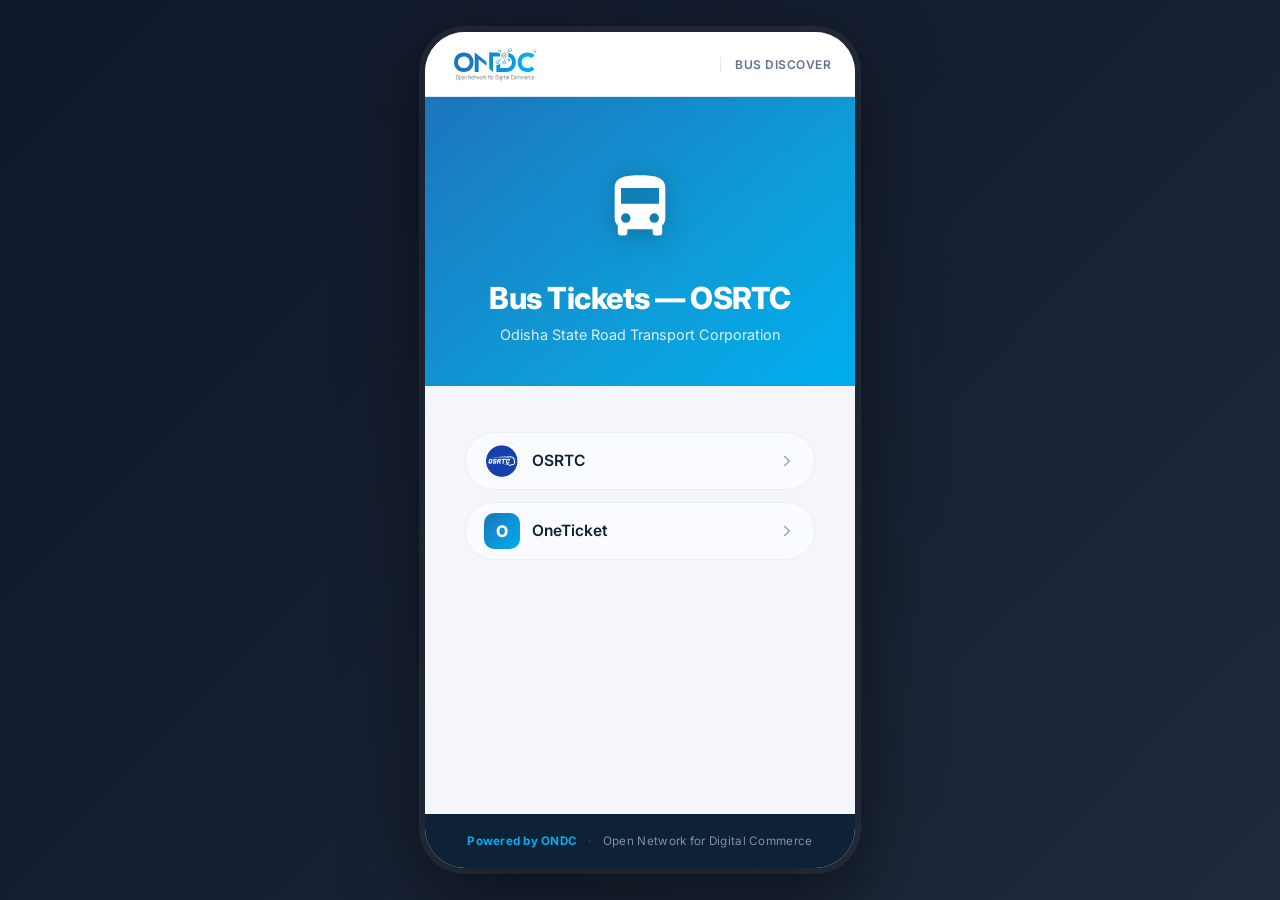
==== index.html @ 58855e1a "Add dynamic Bus Discover single-page site Single index.html renders operator buyer lists from public" ====
<!doctype html>
<html lang="en">

<head>
  <meta charset="UTF-8" />
  <meta name="viewport" content="width=device-width, initial-scale=1.0" />
  <meta name="theme-color" content="#1c75bc" />
  <meta name="description" content="Discover ONDC buyer apps to buy your bus ticket." />
  <meta property="og:title" content="Bus Discover | ONDC" />
  <meta property="og:description" content="Discover ONDC buyer apps to buy your bus ticket." />
  <meta property="og:type" content="website" />
  <link rel="icon" type="image/svg+xml" href="/public/favicon.svg" />
  <link rel="preconnect" href="https://fonts.googleapis.com" />
  <link rel="preconnect" href="https://fonts.gstatic.com" crossorigin />
  <link rel="stylesheet" href="https://fonts.googleapis.com/css2?family=Inter:wght@400;500;600;700;800&display=swap" />
  <title>Bus Discover | ONDC</title>
  <style>
    *,
    *::before,
    *::after {
      box-sizing: border-box;
      margin: 0;
      padding: 0;
    }

    body {
      font-family: 'Inter', -apple-system, BlinkMacSystemFont, 'Segoe UI', system-ui, sans-serif;
      background: linear-gradient(135deg, #0f172a 0%, #1e293b 100%);
      color: #1E293B;
      min-height: 100dvh;
      display: flex;
      justify-content: center;
      align-items: flex-start;
      padding: 32px 16px;
      -webkit-font-smoothing: antialiased;
      -moz-osx-font-smoothing: grayscale;
      touch-action: manipulation;
      -webkit-tap-highlight-color: transparent;
    }

    /* ── Layout ── */
    .app-root {
      width: 100%;
      max-width: 430px;
      min-height: calc(100dvh - 64px);
      background: #F4F6F9;
      border-radius: 40px;
      overflow: clip;
      box-shadow: 0 0 0 6px rgba(255,255,255,.06), 0 24px 80px rgba(0,0,0,.55);
      display: flex;
      flex-direction: column;
    }

    /* ── Navbar ── */
    .ondc-navbar {
      width: 100%;
      background: #fff;
      border-bottom: 1px solid #e2e8f0;
      box-shadow: 0 1px 6px rgba(0, 0, 0, .06);
      position: sticky;
      top: 0;
      z-index: 100;
    }

    .ondc-navbar-inner {
      max-width: 580px;
      margin: 0 auto;
      height: 64px;
      padding: 0 16px;
      display: flex;
      align-items: center;
      justify-content: space-between;
    }

    .ondc-logo {
      display: flex;
      align-items: center;
      text-decoration: none;
      flex-shrink: 0;
    }

    .ondc-logo-img {
      height: 44px;
      width: auto;
      display: block;
    }

    .ondc-navbar-product {
      font-size: .75rem;
      font-weight: 600;
      color: #64748b;
      letter-spacing: .04em;
      text-transform: uppercase;
      border-left: 1.5px solid #e2e8f0;
      padding-left: 14px;
    }

    /* ── Hero header ── */
    .header {
      width: 100%;
      background: linear-gradient(140deg, #1c75bc 0%, #0e9cd8 60%, #00aeef 100%);
      padding: 20px 16px 20px;
      display: flex;
      justify-content: center;
    }

    .header-hero {
      max-width: 580px;
      width: 100%;
      display: flex;
      flex-direction: column;
      align-items: center;
      gap: 12px;
      text-align: center;
    }

    .header-logo {
      width: 108px;
      height: 108px;
      display: flex;
      align-items: center;
      justify-content: center;
    }

    .bus-icon-svg {
      width: 64px;
      height: 64px;
      fill: #fff;
      filter: drop-shadow(0 4px 12px rgba(0, 0, 0, .25));
    }

    .header-text {
      display: flex;
      flex-direction: column;
      gap: 8px;
    }

    .header-title {
      font-size: 1.65rem;
      font-weight: 800;
      letter-spacing: -.5px;
      color: #fff;
      line-height: 1.15;
    }

    .header-subtitle {
      font-size: .9rem;
      color: rgba(255, 255, 255, .85);
      font-weight: 400;
      line-height: 1.5;
    }

    .header-bus-badge {
      display: inline-flex;
      align-items: center;
      gap: 6px;
      margin: 2px auto 0;
      padding: 4px 14px;
      border-radius: 999px;
      background: rgba(255, 255, 255, .18);
      color: #fff;
      font-size: .8rem;
      font-weight: 600;
      letter-spacing: .03em;
    }

    .header-bus-badge[hidden] {
      display: none;
    }

    /* ── Main content area ── */
    .app-content {
      flex: 1;
      display: flex;
      flex-direction: column;
      align-items: center;
      padding: 28px 16px calc(32px + env(safe-area-inset-bottom, 0px));
    }

    /* ── Seller list ── */
    .seller-list {
      list-style: none;
      padding: 10px 0;
      width: 100%;
      max-width: 350px;
      display: flex;
      flex-direction: column;
      gap: 12px;
    }

    .seller-item a {
      display: flex;
      align-items: center;
      gap: 12px;
      padding: 10px 18px;
      min-height: 56px;
      border-radius: 28px;
      text-decoration: none;
      color: #0d2137;
      font-weight: 600;
      font-size: .97rem;
      border: 1.5px solid #e8f0f8;
      background: #fafbff;
      transition: background .15s, border-color .15s, box-shadow .15s, transform .1s;
    }

    .seller-item a:hover {
      background: #eef4ff;
      border-color: #bad3f5;
      box-shadow: 0 4px 16px rgba(28, 117, 188, .13);
      transform: translateY(-1px);
    }

    .seller-item a:active {
      transform: translateY(0);
      background: #deeaff;
    }

    .seller-logo,
    .seller-logo-fallback {
      width: 36px;
      height: 36px;
      border-radius: 10px;
      flex-shrink: 0;
      object-fit: contain;
      background: #fff;
      border: 1px solid #eef2f7;
    }

    .seller-logo-fallback {
      display: flex;
      align-items: center;
      justify-content: center;
      font-weight: 800;
      font-size: 1rem;
      color: #fff;
      background: linear-gradient(135deg, #1c75bc, #00aeef);
      border: none;
    }

    .seller-name {
      flex: 1;
      text-align: left;
    }

    .seller-arrow {
      flex-shrink: 0;
      width: 18px;
      height: 18px;
      stroke: #94a3b8;
    }

    /* ── Status messages (loading / error / empty) ── */
    .status-wrap {
      width: 100%;
      max-width: 520px;
      display: flex;
      flex-direction: column;
      align-items: center;
      gap: 12px;
      padding: 52px 24px;
      background: #fff;
      border-radius: 20px;
      box-shadow: 0 2px 12px rgba(0, 70, 150, .07), 0 8px 40px rgba(0, 70, 150, .08);
      text-align: center;
    }

    .status-icon {
      width: 64px;
      height: 64px;
      border-radius: 50%;
      display: flex;
      align-items: center;
      justify-content: center;
      margin-bottom: 4px;
    }

    .status-icon.loading { background: #dce8ff; }
    .status-icon.error   { background: #fdecea; }
    .status-icon.empty   { background: #f0f2f7; }

    .status-icon svg {
      width: 32px;
      height: 32px;
    }

    .status-icon.loading svg {
      stroke: #1c75bc;
      animation: spin 1s linear infinite;
    }

    .status-icon.error svg { stroke: #d32f2f; }
    .status-icon.empty svg { stroke: #9ca3af; }

    .status-title {
      font-size: 1.05rem;
      font-weight: 700;
      color: #0d2137;
    }

    .status-body {
      font-size: .88rem;
      color: #6b7280;
      line-height: 1.65;
      white-space: pre-line;
      max-width: 280px;
    }

    @keyframes spin {
      to { transform: rotate(360deg); }
    }

    /* ── Footer ── */
    .app-footer {
      background: #0D2137;
      padding: 20px 16px calc(20px + env(safe-area-inset-bottom, 0px));
    }

    .app-footer-inner {
      max-width: 580px;
      margin: 0 auto;
      display: flex;
      align-items: center;
      justify-content: center;
      gap: 8px;
      font-size: .73rem;
      color: rgba(255, 255, 255, .5);
      letter-spacing: .025em;
      text-align: center;
    }

    .app-footer-brand {
      color: #00aeef;
      font-weight: 700;
      letter-spacing: .02em;
    }

    .app-footer-sep {
      color: rgba(255, 255, 255, .25);
    }

    /* ── Responsive ── */
    @media (min-width: 640px) {
      .ondc-navbar-inner { padding: 0 24px; }

      .header { padding: 48px 24px 40px; }

      .header-logo {
        width: 144px;
        height: 124px;
      }

      .bus-icon-svg {
        width: 76px;
        height: 76px;
      }

      .header-title { font-size: 1.9rem; }

      .app-content { padding: 36px 24px 48px; }
    }

    @media (max-width: 480px) {
      body {
        padding: 0;
        background: #F4F6F9;
        display: block;
      }
      .app-root {
        max-width: 100%;
        min-height: 100dvh;
        border-radius: 0;
        box-shadow: none;
      }
    }
  </style>
</head>

<body>
  <div class="app-root">

    <!-- Navbar -->
    <nav class="ondc-navbar" aria-label="ONDC">
      <div class="ondc-navbar-inner">
        <a class="ondc-logo" href="https://ondc.org" target="_blank" rel="noopener noreferrer"
          aria-label="ONDC – Open Network for Digital Commerce">
          <img src="/public/ondc-logo.svg" alt="ONDC" class="ondc-logo-img" height="34" />
        </a>
        <span class="ondc-navbar-product">Bus Discover</span>
      </div>
    </nav>

    <!-- Hero header — title filled in by JS -->
    <header class="header">
      <div class="header-hero">
        <div class="header-logo">
          <svg class="bus-icon-svg" viewBox="0 0 24 24" xmlns="http://www.w3.org/2000/svg">
            <path d="M12 2C7.58 2 4 2.5 4 6v9.5c0 .95.38 1.81 1 2.44V20a1 1 0 0 0 1 1h1a1 1 0 0 0 1-1v-1h8v1a1 1 0 0 0 1 1h1a1 1 0 0 0 1-1v-2.06c.62-.63 1-1.49 1-2.44V6c0-3.5-3.58-4-8-4zM7.5 17a1.5 1.5 0 1 1 0-3 1.5 1.5 0 0 1 0 3zm9 0a1.5 1.5 0 1 1 0-3 1.5 1.5 0 0 1 0 3zM18 11H6V6h12v5z"/>
          </svg>
        </div>
        <div class="header-text">
          <h1 class="header-title" id="page-title">Bus Ticket Sellers</h1>
          <p class="header-subtitle" id="page-subtitle">Choose an authorised app to buy your ticket</p>
          <span class="header-bus-badge" id="bus-badge" hidden></span>
        </div>
      </div>
    </header>

    <!-- Dynamic content injected here -->
    <main class="app-content" id="main-content">
      <!-- Loading state shown on first paint -->
      <div class="status-wrap">
        <div class="status-icon loading">
          <svg viewBox="0 0 24 24" fill="none" stroke-width="2" stroke-linecap="round">
            <circle cx="12" cy="12" r="9" stroke-opacity=".25" />
            <path d="M12 3a9 9 0 0 1 9 9" />
          </svg>
        </div>
        <p class="status-title">Loading buyer apps…</p>
        <p class="status-body">Hang tight, fetching available options.</p>
      </div>
    </main>

    <!-- Footer -->
    <footer class="app-footer">
      <div class="app-footer-inner">
        <span class="app-footer-brand">Powered by ONDC</span>
        <span class="app-footer-sep">&nbsp;·&nbsp;</span>
        Open Network for Digital Commerce
      </div>
    </footer>

  </div>

  <script>
    var CONFIG_URL = '/public/buyers-config.json';

    var mainEl = document.getElementById('main-content');
    var titleEl = document.getElementById('page-title');
    var subtitleEl = document.getElementById('page-subtitle');
    var busBadgeEl = document.getElementById('bus-badge');

    var params = new URLSearchParams(location.search);
    var busNumber = (params.get('bus') || '').trim();

    // Operator slug from path (/osrtc) with ?operator= fallback
    var pathParts = location.pathname.replace(/^\/|\/$/g, '').split('/').filter(Boolean);
    var requestedOperator = (params.get('operator') || pathParts[pathParts.length - 1] || '').toLowerCase();

    fetch(CONFIG_URL)
      .then(function (res) {
        if (!res.ok) throw new Error(res.status);
        return res.json();
      })
      .then(function (config) {
        var slugs = Object.keys(config);
        var slug = slugs.indexOf(requestedOperator) !== -1 ? requestedOperator : '';

        // No/unknown slug: if there's exactly one operator, render it; else show picker
        if (!slug) {
          if (requestedOperator && pathParts.length > 0 && slugs.length > 1) {
            renderOperatorList(config, true);
            return;
          }
          if (slugs.length === 1) {
            slug = slugs[0];
          } else {
            renderOperatorList(config, false);
            return;
          }
        }

        renderOperator(slug, config[slug]);
      })
      .catch(function () {
        renderStatus('error', 'Something went wrong',
          "We couldn’t load the buyer app list.\nPlease check your connection and try again.");
      });

    function renderOperator(slug, operator) {
      var name = operator.displayName || slug.toUpperCase();
      titleEl.textContent = 'Bus Tickets — ' + name;
      document.title = 'Bus Tickets — ' + name + ' | ONDC';
      if (operator.description) subtitleEl.textContent = operator.description;

      if (busNumber) {
        busBadgeEl.textContent = 'Bus No. ' + busNumber;
        busBadgeEl.hidden = false;
      }

      var buyers = (operator.buyers || []).filter(function (b) {
        if (b.enabled === false || !b.url) return false;
        // Buyers whose link needs a bus number are hidden on generic QRs
        if (b.url.indexOf('{bus_number}') !== -1 && !busNumber) return false;
        return true;
      });

      if (buyers.length === 0) {
        renderStatus('empty', 'No buyer apps available',
          'There are no buyer apps listed for ' + name + ' right now.\nPlease check back soon.');
        return;
      }

      var items = buyers.map(function (b) {
        var url = b.url.replace('{bus_number}', encodeURIComponent(busNumber));
        return '<li class="seller-item">' +
          '<a href="' + escapeAttr(url) + '" target="_blank" rel="noopener noreferrer">' +
          logoHtml(b) +
          '<span class="seller-name">' + escapeHtml(b.name) + '</span>' +
          '<svg class="seller-arrow" viewBox="0 0 24 24" fill="none" stroke-width="2" stroke-linecap="round" stroke-linejoin="round"><path d="M9 18l6-6-6-6"/></svg>' +
          '</a></li>';
      }).join('');

      mainEl.innerHTML = '<ul class="seller-list">' + items + '</ul>';
      attachLogoFallbacks();
    }

    function renderOperatorList(config, notFound) {
      titleEl.textContent = notFound ? 'Operator Not Found' : 'Select Your Operator';
      var items = Object.keys(config).map(function (slug) {
        var name = config[slug].displayName || slug.toUpperCase();
        var href = '/' + slug + (busNumber ? '?bus=' + encodeURIComponent(busNumber) : '');
        return '<li class="seller-item"><a href="' + escapeAttr(href) + '">' +
          logoHtml({ name: name }) +
          '<span class="seller-name">' + escapeHtml(name) + '</span>' +
          '<svg class="seller-arrow" viewBox="0 0 24 24" fill="none" stroke-width="2" stroke-linecap="round" stroke-linejoin="round"><path d="M9 18l6-6-6-6"/></svg>' +
          '</a></li>';
      }).join('');
      mainEl.innerHTML = '<ul class="seller-list">' + items + '</ul>';
    }

    function logoHtml(buyer) {
      if (buyer.logo) {
        return '<img class="seller-logo" src="' + escapeAttr(buyer.logo) + '" alt="" loading="lazy" ' +
          'data-name="' + escapeAttr(buyer.name) + '" />';
      }
      return fallbackLogoHtml(buyer.name);
    }

    // Swap broken logo images for the initial-letter fallback
    function attachLogoFallbacks() {
      mainEl.querySelectorAll('img.seller-logo').forEach(function (img) {
        img.addEventListener('error', function () {
          img.outerHTML = fallbackLogoHtml(img.getAttribute('data-name'));
        });
      });
    }

    function fallbackLogoHtml(name) {
      var initial = (name || '?').trim().charAt(0).toUpperCase();
      return '<span class="seller-logo-fallback">' + escapeHtml(initial) + '</span>';
    }

    function escapeHtml(s) {
      return String(s).replace(/[&<>"']/g, function (c) {
        return { '&': '&amp;', '<': '&lt;', '>': '&gt;', '"': '&quot;', "'": '&#39;' }[c];
      });
    }

    function escapeAttr(s) {
      return escapeHtml(s);
    }

    function renderStatus(type, title, body) {
      var icons = {
        loading: '<circle cx="12" cy="12" r="9" stroke-opacity=".25"/><path d="M12 3a9 9 0 0 1 9 9"/>',
        error: '<circle cx="12" cy="12" r="10"/><line x1="12" y1="8" x2="12" y2="12"/><line x1="12" y1="16" x2="12.01" y2="16"/>',
        empty: '<circle cx="11" cy="11" r="8"/><line x1="21" y1="21" x2="16.65" y2="16.65"/><line x1="8" y1="11" x2="14" y2="11"/>'
      };
      mainEl.innerHTML =
        '<div class="status-wrap">' +
        '<div class="status-icon ' + type + '">' +
        '<svg viewBox="0 0 24 24" fill="none" stroke-width="2" stroke-linecap="round" stroke-linejoin="round">' +
        icons[type] +
        '</svg>' +
        '</div>' +
        (title ? '<p class="status-title">' + title + '</p>' : '') +
        '<p class="status-body">' + body + '</p>' +
        '</div>';
    }
  </script>
</body>

</html>
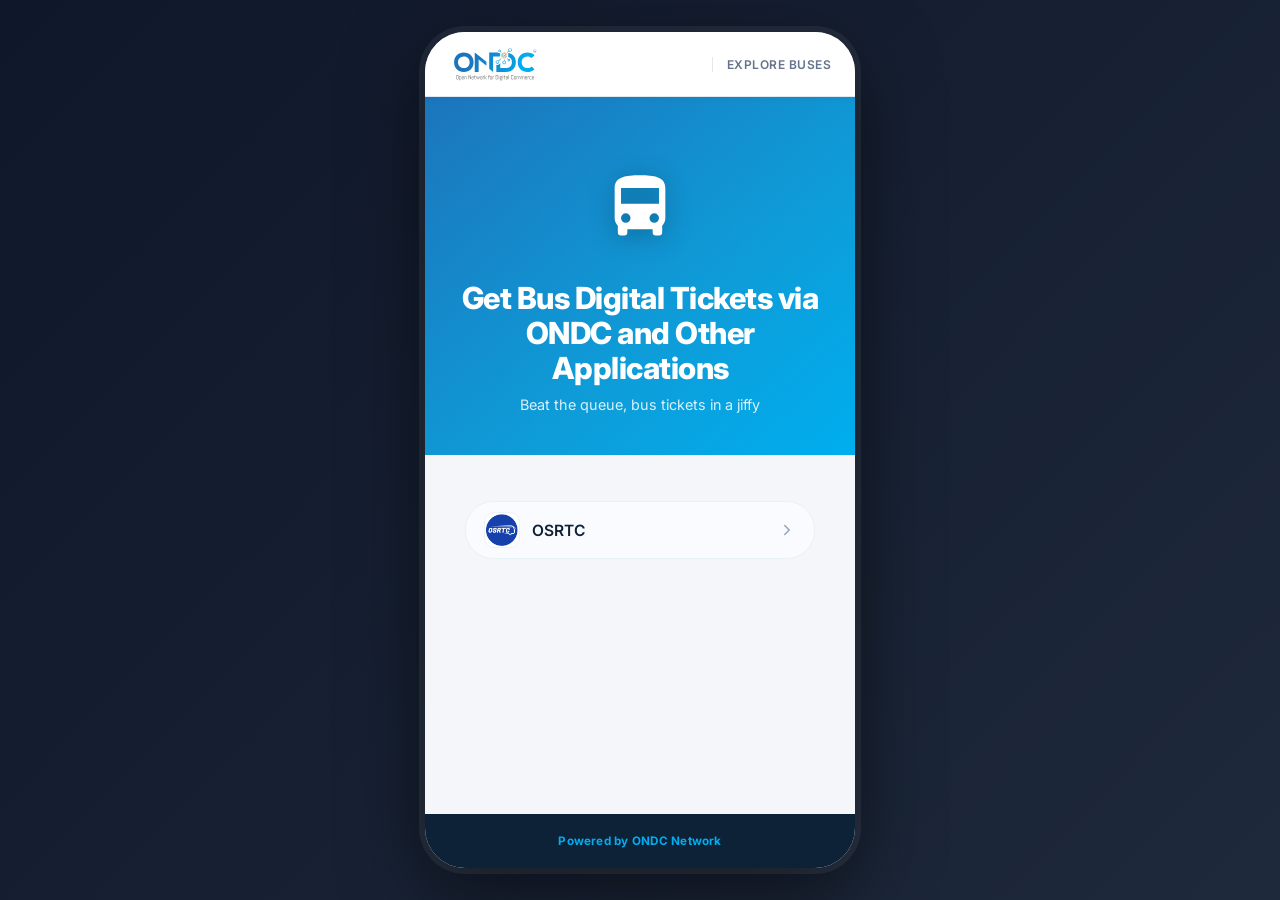
==== commit 2781eabd: "Restructure into landing + operator pages with metro-style hero Landing (/) shows a single OSRTC car" ====
--- a/index.html
+++ b/index.html
@@ -129,6 +129,18 @@
       filter: drop-shadow(0 4px 12px rgba(0, 0, 0, .25));
     }
 
+    .operator-logo-img {
+      max-width: 200px;
+      max-height: 100px;
+      object-fit: contain;
+      filter: drop-shadow(0 4px 12px rgba(0, 0, 0, .25));
+    }
+
+    .operator-logo-img[hidden],
+    .bus-icon-svg[hidden] {
+      display: none;
+    }
+
     .header-text {
       display: flex;
       flex-direction: column;
@@ -386,7 +398,7 @@
           aria-label="ONDC – Open Network for Digital Commerce">
           <img src="/public/ondc-logo.svg" alt="ONDC" class="ondc-logo-img" height="34" />
         </a>
-        <span class="ondc-navbar-product">Bus Discover</span>
+        <span class="ondc-navbar-product">Explore Buses</span>
       </div>
     </nav>
 
@@ -394,7 +406,8 @@
     <header class="header">
       <div class="header-hero">
         <div class="header-logo">
-          <svg class="bus-icon-svg" viewBox="0 0 24 24" xmlns="http://www.w3.org/2000/svg">
+          <img id="operator-logo" class="operator-logo-img" src="" alt="" hidden />
+          <svg id="bus-icon" class="bus-icon-svg" viewBox="0 0 24 24" xmlns="http://www.w3.org/2000/svg">
             <path d="M12 2C7.58 2 4 2.5 4 6v9.5c0 .95.38 1.81 1 2.44V20a1 1 0 0 0 1 1h1a1 1 0 0 0 1-1v-1h8v1a1 1 0 0 0 1 1h1a1 1 0 0 0 1-1v-2.06c.62-.63 1-1.49 1-2.44V6c0-3.5-3.58-4-8-4zM7.5 17a1.5 1.5 0 1 1 0-3 1.5 1.5 0 0 1 0 3zm9 0a1.5 1.5 0 1 1 0-3 1.5 1.5 0 0 1 0 3zM18 11H6V6h12v5z"/>
           </svg>
         </div>
@@ -424,9 +437,7 @@
     <!-- Footer -->
     <footer class="app-footer">
       <div class="app-footer-inner">
-        <span class="app-footer-brand">Powered by ONDC</span>
-        <span class="app-footer-sep">&nbsp;·&nbsp;</span>
-        Open Network for Digital Commerce
+        <span class="app-footer-brand">Powered by ONDC Network</span>
       </div>
     </footer>
 
@@ -439,13 +450,39 @@
     var titleEl = document.getElementById('page-title');
     var subtitleEl = document.getElementById('page-subtitle');
     var busBadgeEl = document.getElementById('bus-badge');
+    var operatorLogoEl = document.getElementById('operator-logo');
+    var busIconEl = document.getElementById('bus-icon');
+
+    function setHeroLogo(src) {
+      if (src) {
+        operatorLogoEl.src = src;
+        operatorLogoEl.removeAttribute('hidden');
+        busIconEl.setAttribute('hidden', '');
+      } else {
+        operatorLogoEl.setAttribute('hidden', '');
+        busIconEl.removeAttribute('hidden');
+      }
+    }
 
     var params = new URLSearchParams(location.search);
-    var busNumber = (params.get('bus') || '').trim();
-
-    // Operator slug from path (/osrtc) with ?operator= fallback
+    var busNumber = (params.get('vid') || params.get('bus') || '').trim();
+
+    // Slug from path (/katch) with ?operator= / ?buyer= fallback — case-insensitive
     var pathParts = location.pathname.replace(/^\/|\/$/g, '').split('/').filter(Boolean);
-    var requestedOperator = (params.get('operator') || pathParts[pathParts.length - 1] || '').toLowerCase();
+    var requestedSlug = slugify(params.get('buyer') || params.get('operator') || pathParts[pathParts.length - 1] || '');
+
+    function slugify(s) {
+      return String(s).toLowerCase().replace(/[^a-z0-9]/g, '');
+    }
+
+    // Final link for a buyer: fill {bus_number} from the QR's vid, or use the
+    // fallback URL when no vehicle id is present. Empty string = unusable.
+    function resolveUrl(buyer) {
+      if (!buyer.url) return '';
+      if (buyer.url.indexOf('{bus_number}') === -1) return buyer.url;
+      if (busNumber) return buyer.url.replace('{bus_number}', encodeURIComponent(busNumber));
+      return buyer.fallbackUrl || '';
+    }
 
     fetch(CONFIG_URL)
       .then(function (res) {
@@ -453,45 +490,93 @@
         return res.json();
       })
       .then(function (config) {
-        var slugs = Object.keys(config);
-        var slug = slugs.indexOf(requestedOperator) !== -1 ? requestedOperator : '';
-
-        // No/unknown slug: if there's exactly one operator, render it; else show picker
-        if (!slug) {
-          if (requestedOperator && pathParts.length > 0 && slugs.length > 1) {
-            renderOperatorList(config, true);
-            return;
-          }
-          if (slugs.length === 1) {
-            slug = slugs[0];
-          } else {
-            renderOperatorList(config, false);
-            return;
-          }
+        var operatorSlugs = Object.keys(config);
+
+        // Operator routes first: /osrtc → that operator's buyer-options page
+        if (requestedSlug && operatorSlugs.indexOf(requestedSlug) !== -1) {
+          renderOperator(requestedSlug, config[requestedSlug]);
+          return;
         }
 
-        renderOperator(slug, config[slug]);
+        // Then buyer QR routes: /katch, /oneticket … (slug field or slugified name)
+        var buyerMatch = null;
+        var buyerOperator = null;
+        operatorSlugs.forEach(function (op) {
+          (config[op].buyers || []).forEach(function (b) {
+            if (!buyerMatch && requestedSlug && slugify(b.slug || b.name) === requestedSlug) {
+              buyerMatch = b;
+              buyerOperator = config[op];
+            }
+          });
+        });
+
+        if (buyerMatch) {
+          renderBuyer(buyerMatch, buyerOperator);
+          return;
+        }
+
+        // Root (and anything unknown) → landing page with the operator picker
+        renderOperatorList(config, false);
       })
       .catch(function () {
         renderStatus('error', 'Something went wrong',
           "We couldn’t load the buyer app list.\nPlease check your connection and try again.");
       });
 
-    function renderOperator(slug, operator) {
-      var name = operator.displayName || slug.toUpperCase();
+    // Single-buyer route: show the app and take the commuter straight to it
+    function renderBuyer(buyer, operator) {
+      // No vid in the URL but the buyer has a default one: redirect to the vid URL
+      if (!busNumber && buyer.defaultVid) {
+        location.replace(location.pathname + '?vid=' + encodeURIComponent(buyer.defaultVid));
+        return;
+      }
+
+      var name = buyer.name;
       titleEl.textContent = 'Bus Tickets — ' + name;
       document.title = 'Bus Tickets — ' + name + ' | ONDC';
-      if (operator.description) subtitleEl.textContent = operator.description;
+      if (operator && operator.displayName) {
+        subtitleEl.textContent = 'Authorised ONDC buyer app for ' + operator.displayName;
+      }
 
       if (busNumber) {
         busBadgeEl.textContent = 'Bus No. ' + busNumber;
         busBadgeEl.hidden = false;
       }
 
+      if (buyer.enabled === false || !buyer.url) {
+        renderStatus('empty', name + ' is not available yet',
+          'This buyer app is not live right now.\nPlease try another authorised app.');
+        return;
+      }
+
+      var url = resolveUrl(buyer);
+      if (!url) {
+        renderStatus('empty', 'Bus number required',
+          name + ' needs the bus number from the QR code.\nPlease scan the QR placed on the bus.');
+        return;
+      }
+
+      // Straight hand-off to the buyer app
+      renderStatus('loading', 'Taking you to ' + name + '…', 'Redirecting to the buyer app.');
+      location.replace(url);
+    }
+
+    function renderOperator(slug, operator) {
+      var name = operator.displayName || slug.toUpperCase();
+      titleEl.textContent = operator.heroTitle || ('Bus Tickets — ' + name);
+      document.title = 'Bus Tickets — ' + name + ' | ONDC';
+      subtitleEl.textContent = operator.tagline || operator.description || subtitleEl.textContent;
+      setHeroLogo(operator.heroLogo);
+
+      if (busNumber) {
+        busBadgeEl.textContent = 'Bus No. ' + busNumber;
+        busBadgeEl.hidden = false;
+      }
+
       var buyers = (operator.buyers || []).filter(function (b) {
         if (b.enabled === false || !b.url) return false;
-        // Buyers whose link needs a bus number are hidden on generic QRs
-        if (b.url.indexOf('{bus_number}') !== -1 && !busNumber) return false;
+        // Buyers whose link needs a bus number (and have no fallback) are hidden on generic QRs
+        if (!resolveUrl(b)) return false;
         return true;
       });
 
@@ -502,9 +587,10 @@
       }
 
       var items = buyers.map(function (b) {
-        var url = b.url.replace('{bus_number}', encodeURIComponent(busNumber));
+        // Direct hand-off to the buyer app, vid filled into templated links
+        var url = resolveUrl(b);
         return '<li class="seller-item">' +
-          '<a href="' + escapeAttr(url) + '" target="_blank" rel="noopener noreferrer">' +
+          '<a href="' + escapeAttr(url) + '">' +
           logoHtml(b) +
           '<span class="seller-name">' + escapeHtml(b.name) + '</span>' +
           '<svg class="seller-arrow" viewBox="0 0 24 24" fill="none" stroke-width="2" stroke-linecap="round" stroke-linejoin="round"><path d="M9 18l6-6-6-6"/></svg>' +
@@ -516,17 +602,23 @@
     }
 
     function renderOperatorList(config, notFound) {
-      titleEl.textContent = notFound ? 'Operator Not Found' : 'Select Your Operator';
+      titleEl.textContent = 'Get Bus Digital Tickets via ONDC and Other Applications';
+      subtitleEl.textContent = 'Beat the queue, bus tickets in a jiffy';
+      document.title = 'Bus Ticketing | ONDC';
+      setHeroLogo('');
       var items = Object.keys(config).map(function (slug) {
         var name = config[slug].displayName || slug.toUpperCase();
-        var href = '/' + slug + (busNumber ? '?bus=' + encodeURIComponent(busNumber) : '');
+        // vid from the QR wins; otherwise the operator's configured default
+        var vid = busNumber || config[slug].defaultVid || '';
+        var href = '/' + slug + (vid ? '?vid=' + encodeURIComponent(vid) : '');
         return '<li class="seller-item"><a href="' + escapeAttr(href) + '">' +
-          logoHtml({ name: name }) +
+          logoHtml({ name: name, logo: config[slug].logo || config[slug].heroLogo }) +
           '<span class="seller-name">' + escapeHtml(name) + '</span>' +
           '<svg class="seller-arrow" viewBox="0 0 24 24" fill="none" stroke-width="2" stroke-linecap="round" stroke-linejoin="round"><path d="M9 18l6-6-6-6"/></svg>' +
           '</a></li>';
       }).join('');
       mainEl.innerHTML = '<ul class="seller-list">' + items + '</ul>';
+      attachLogoFallbacks();
     }
 
     function logoHtml(buyer) {
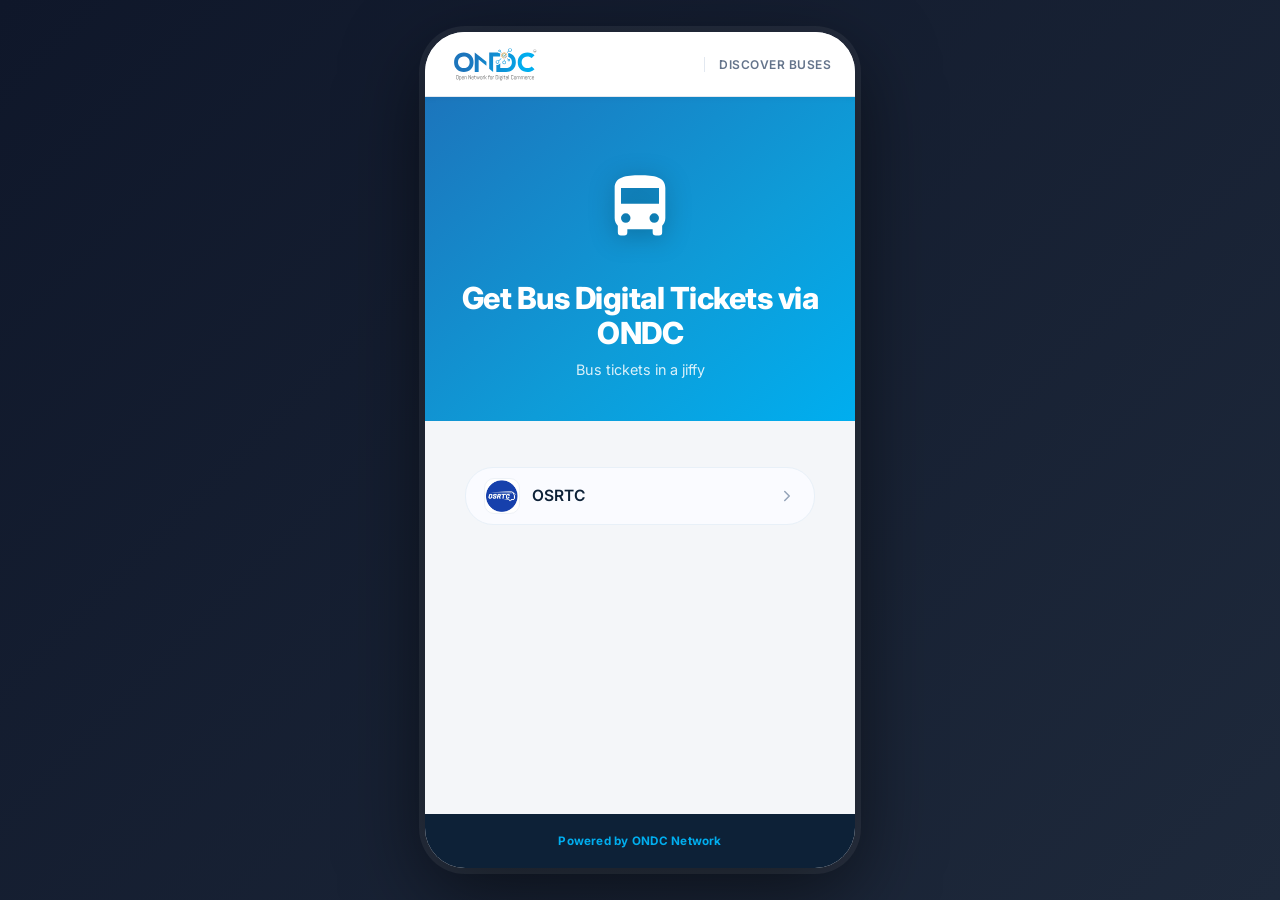
==== commit 59690485: "Pin navbar and footer with an app-shell layout; trim hero copy .app-root now has a fixed height and " ====
--- a/index.html
+++ b/index.html
@@ -23,6 +23,10 @@
       padding: 0;
     }
 
+    html {
+      min-height: 100%;
+    }
+
     body {
       font-family: 'Inter', -apple-system, BlinkMacSystemFont, 'Segoe UI', system-ui, sans-serif;
       background: linear-gradient(135deg, #0f172a 0%, #1e293b 100%);
@@ -42,7 +46,7 @@
     .app-root {
       width: 100%;
       max-width: 430px;
-      min-height: calc(100dvh - 64px);
+      height: calc(100dvh - 64px);
       background: #F4F6F9;
       border-radius: 40px;
       overflow: clip;
@@ -57,8 +61,7 @@
       background: #fff;
       border-bottom: 1px solid #e2e8f0;
       box-shadow: 0 1px 6px rgba(0, 0, 0, .06);
-      position: sticky;
-      top: 0;
+      flex-shrink: 0;
       z-index: 100;
     }
 
@@ -102,6 +105,7 @@
       padding: 20px 16px 20px;
       display: flex;
       justify-content: center;
+      flex-shrink: 0;
     }
 
     .header-hero {
@@ -183,6 +187,10 @@
     /* ── Main content area ── */
     .app-content {
       flex: 1;
+      /* Only this region scrolls — navbar and footer stay pinned */
+      min-height: 0;
+      overflow-y: auto;
+      -webkit-overflow-scrolling: touch;
       display: flex;
       flex-direction: column;
       align-items: center;
@@ -326,6 +334,7 @@
     .app-footer {
       background: #0D2137;
       padding: 20px 16px calc(20px + env(safe-area-inset-bottom, 0px));
+      flex-shrink: 0;
     }
 
     .app-footer-inner {
@@ -380,7 +389,7 @@
       }
       .app-root {
         max-width: 100%;
-        min-height: 100dvh;
+        height: 100dvh;
         border-radius: 0;
         box-shadow: none;
       }
@@ -398,7 +407,7 @@
           aria-label="ONDC – Open Network for Digital Commerce">
           <img src="/public/ondc-logo.svg" alt="ONDC" class="ondc-logo-img" height="34" />
         </a>
-        <span class="ondc-navbar-product">Explore Buses</span>
+        <span class="ondc-navbar-product">Discover Buses</span>
       </div>
     </nav>
 
@@ -602,8 +611,8 @@
     }
 
     function renderOperatorList(config, notFound) {
-      titleEl.textContent = 'Get Bus Digital Tickets via ONDC and Other Applications';
-      subtitleEl.textContent = 'Beat the queue, bus tickets in a jiffy';
+      titleEl.textContent = 'Get Bus Digital Tickets via ONDC';
+      subtitleEl.textContent = 'Bus tickets in a jiffy';
       document.title = 'Bus Ticketing | ONDC';
       setHeroLogo('');
       var items = Object.keys(config).map(function (slug) {
